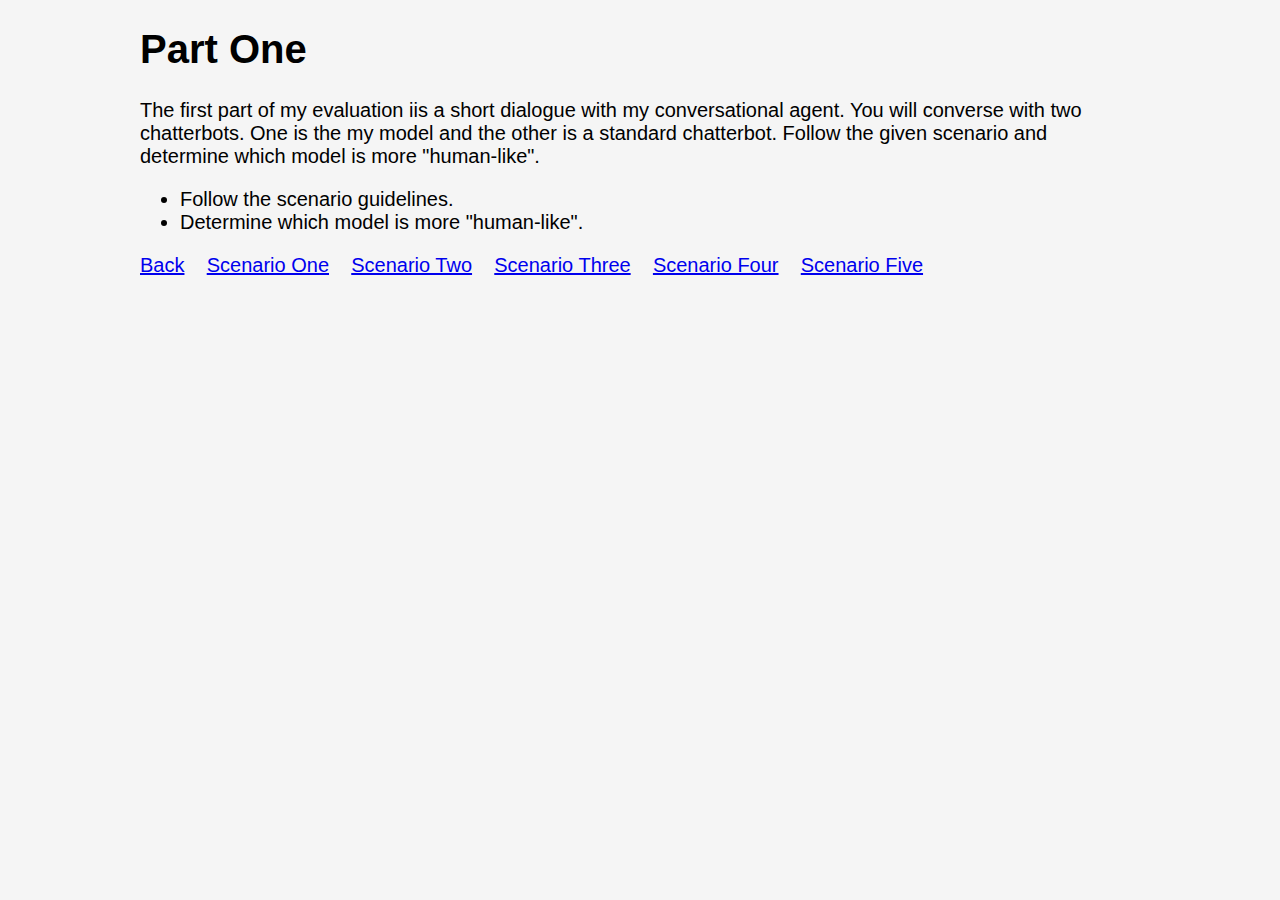
==== evaluate/partone/partone.html @ 7a10b388 "updated evaluation user interface" ====
<!DOCTYPE html>

<html>
    <head>
        <title>Question Evaluation</title>
        <link rel="stylesheet" media="screen" href="../../stylesheets/evaluate.css">
        <link rel="shortcut icon" type="image/png" href="../images/favicon.png">
        <script src="../../javascripts/jquery-1.7.1.min.js"></script>
        <meta charset = utf-8 />
    </head>
	<body>
	
		<style>
		#content {
			margin: 0 auto;
			width: 1000px;
			font-size:  20px;
		}
		</style>
		<div id="wrapper">
			<div id="content">
				<h1>Part One</h1>
				
				<p>The first part of my evaluation iis a short dialogue with my conversational agent.  You will converse with two chatterbots.  One is the my model and the other is a standard chatterbot.  Follow the given scenario and determine which model is more "human-like".</p>
					
				<ul>
					<li>Follow the scenario guidelines.</li>
					<li>Determine which model is more "human-like".</li>
				</ul>
				
				<p>
                    <a href="../index.html">Back</a>&nbsp;&nbsp;&nbsp;
                    <a href="scenario1.html">Scenario One</a>&nbsp;&nbsp;&nbsp;
				    <a href="scenario1.html">Scenario Two</a>&nbsp;&nbsp;&nbsp;
				    <a href="scenario1.html">Scenario Three</a>&nbsp;&nbsp;&nbsp;
				    <a href="scenario1.html">Scenario Four</a>&nbsp;&nbsp;&nbsp;
				    <a href="scenario1.html">Scenario Five</a>&nbsp;&nbsp;&nbsp;
				</p>
			</div>
		</div>
	</body>
</html>
---- stylesheets/evaluate.css ----
body {
	background-color: #F5F5F5;
	font-family: Arial, Helvetica, sans-serif;
}

#model-a-input {
	border: 1px solid black;
	border-radius:5px;
	border-bottom-right-radius:0;
	border-top-right-radius:0;
	background: #ddd;
	padding: 5px;
	position: absolute;
	width: 465px;
    background-repeat: no-repeat;
    text-indent: 15px;
    height: 30px;
    box-shadow: inset 0 0 2px #000000;
}

#model-a-button {
	border: 1px solid black;
	position: absolute;
	width: 45px;
	height: 42px;
	box-shadow: inset 0 0 2px #000000;
	border-bottom-right-radius:5px;
	border-top-right-radius:5px;
	background-image: url(../images/chat-search.png);
	bottom: 5px;
}

#model-b-input {
	border: 1px solid black;
	border-radius:5px;
	border-bottom-right-radius:0;
	border-top-right-radius:0;
	background: #ddd;
	padding: 5px;
	position: absolute;
	width: 465px;
    background-repeat: no-repeat;
    text-indent: 15px;
    height: 30px;
    box-shadow: inset 0 0 2px #000000;
}

#model-b-button {
	border: 1px solid black;
	position: absolute;
	width: 45px;
	height: 42px;
	box-shadow: inset 0 0 2px #000000;
	border-bottom-right-radius:5px;
	border-top-right-radius:5px;
	background-image: url(../images/chat-search.png);
}

input[type="text"], input[type="password"], textarea, select { 
    outline: none;
}

#model-a {
	background-color: #fff;
	height: 500px;
	position: absolute;
	-moz-box-shadow:    inset 0 0 5px #333;
    -webkit-box-shadow: inset 0 0 5px #333;
    box-shadow:         inset 0 0 5px #333;
    padding: 10px;
    border-radius:5px;
}

#model-a-header {
	background-color: #555;
	color: whitesmoke;
	height: 50px;
}

#model-a-body {
	height: 450px;
	overflow-y: auto;
}

#model-b {
	background-color: #fff;
	height: 500px;
	position: absolute;
	-moz-box-shadow:    inset 0 0 5px #333;
    -webkit-box-shadow: inset 0 0 5px #333;
    box-shadow:         inset 0 0 5px #333;
    padding: 10px;
    border-radius:5px;
}

#model-b-header {
	background-color: #555;
	color: whitesmoke;
	height: 50px;
}

#model-b-body {
	height: 450px;
	overflow-y: auto;
}

#submit-result {
	position: absolute;
	bottom:10px;
}

.title {
	color:red;
	font-style:italic;
}

.desc {
	color: #aaa;
	font-style:italic;
	font-size: 16px;
}

#thumbs {
	width: 800px;
	margin: 0 auto;
	border-spacing: 10px;
}

.scenario-thumb {
	width: 200px;
	height: 250px;
	border-radius:5px;
	border: 1px solid #656565;

	margin-right: 10px;
	-moz-box-shadow:    inset 0 0 5px #333;
    -webkit-box-shadow: inset 0 0 5px #333;
    box-shadow:         inset 0 0 5px #333;
    font-size: 54px;
    text-align: center;
    vertical-align: middle;
    display: table-cell;
    color: #656565;
  
}

.scenario-thumb:hover {
	cursor: pointer;
	border: 1px solid black;
	color: black;
	-moz-box-shadow:    inset 0 0 5px #000;
    -webkit-box-shadow: inset 0 0 5px #000;
    box-shadow:         inset 0 0 5px #000;	
}

.odd {
	color: #333;
}

.even {
	color: #222;
}

.ana-button {
	width: 100px;
}

#evaluation {
    position: absolute;
    bottom: 0;
    left: 0;
    background-color: #555;
    width: 100%;
    color: white;
}

#submit-text {
	width: 500px;
}

#evaluation th {
	border: none;
}

#evaluation td, th {
    padding: 10px;
}


/*****************************************************************************

Knowledge Base

*****************************************************************************/

#cy {
    position: absolute;
    left: 0;
    top: 0;
}

#mask {
    display: none;
    position: absolute;
    background-color: rgba(0, 0, 0, 0.8);
    z-index: 999;
    top: 0;
    left: 0;
}

#popup {
    position: absolute;
    background-color: rgba(255, 255, 255, 1);
    z-index:9999;
    -webkit-border-radius: 10px;
    -moz-box-shadow: 0px 0px 25px #000;
    -webkit-box-shadow: 0px 0px 25px #000;
    box-shadow: 0px 0px 25px #000;
}

#close {
    position: absolute;
    top: -25px;
    right: -25px;
}

#close:hover {
    cursor: pointer;
}

#load {
    position: absolute;
    bottom: 5px;
    left: 5px;
}

#events {
    position: absolute;
    top: 10px;
    right: 10px;
    border: 1px solid black;
    border-collapse: collapse;
    width: 480px;
}

#events td, th {
    border: 1px solid black;
    padding: 10px;
}


/*********************
poopup
**********************/
#events-div {
    height: 200px;
    max-height: 200px;
    overflow-y: scroll;
    position: absolute;
    top: 0px;
    right: 15px;
}

#event {
    border: 1px solid black;
    border-collapse: collapse;
    width: 100%;
}

#event td, th {
    border: 1px solid black;
    padding: 10px;
}

#medical-div {
    height: 200px;
    max-height: 200px;
    overflow-y: scroll;
    position: absolute;
    top: 200px;
    right: 15px;
}

#medcl {
    border: 1px solid black;
    border-collapse: collapse;
    width: 100%;
}

#medcl td, th {
    border: 1px solid black;
    padding: 10px;
}

#daily-div {
	height: 200px;
    max-height: 200px;
    overflow-y: scroll;
    position: absolute;
    top: 400px;
    right: 15px;
}

#daily {
    border: 1px solid black;
    border-collapse: collapse;
    width: 100%;
}

#daily td, th {
    border: 1px solid black;
    padding: 10px;
}
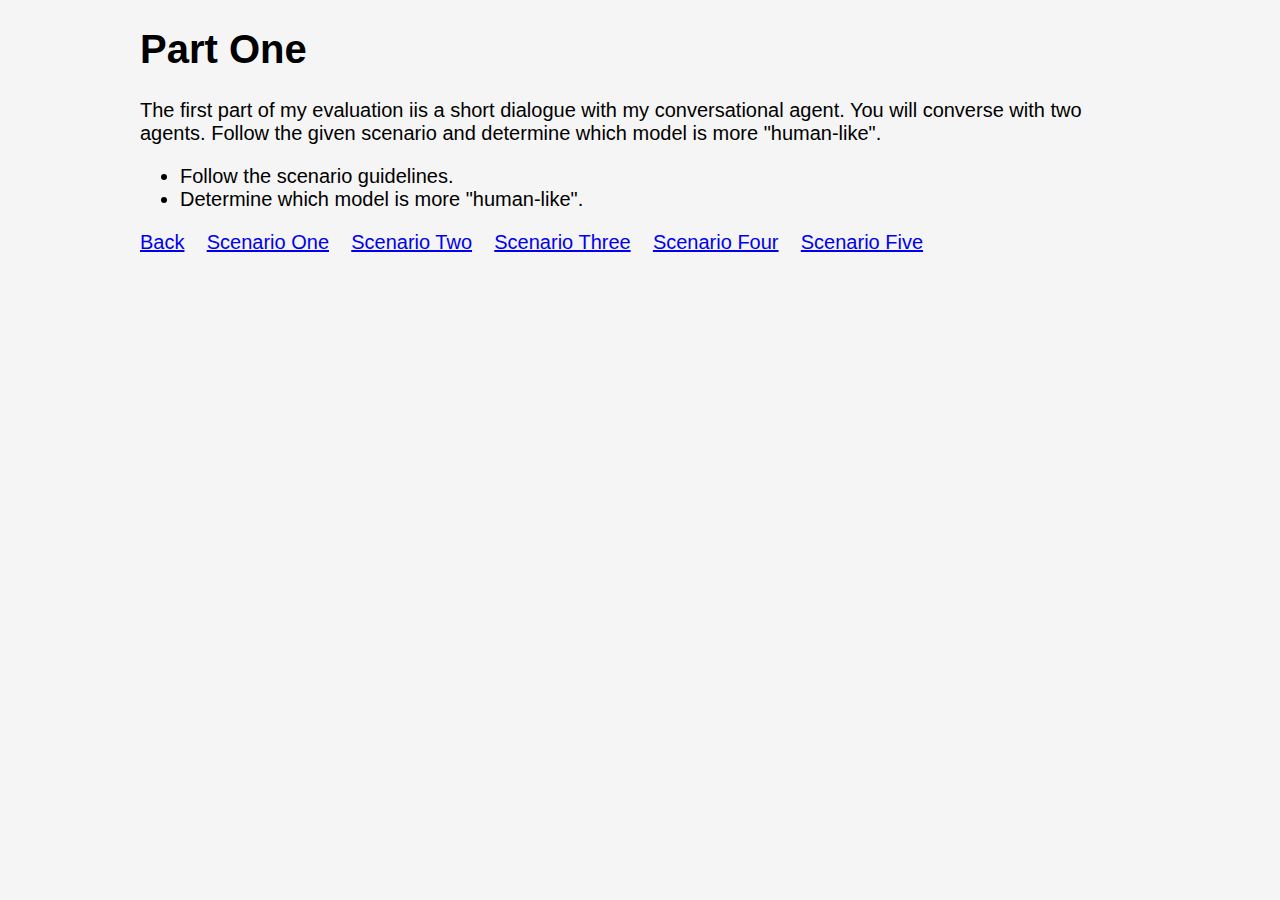
==== commit d6ff9b26: "ugh" ====
--- a/evaluate/partone/partone.html
+++ b/evaluate/partone/partone.html
@@ -21,7 +21,7 @@
 			<div id="content">
 				<h1>Part One</h1>
 				
-				<p>The first part of my evaluation iis a short dialogue with my conversational agent.  You will converse with two chatterbots.  One is the my model and the other is a standard chatterbot.  Follow the given scenario and determine which model is more "human-like".</p>
+				<p>The first part of my evaluation iis a short dialogue with my conversational agent.  You will converse with two agents.  Follow the given scenario and determine which model is more "human-like".</p>
 					
 				<ul>
 					<li>Follow the scenario guidelines.</li>
@@ -30,11 +30,11 @@
 				
 				<p>
                     <a href="../index.html">Back</a>&nbsp;&nbsp;&nbsp;
-                    <a href="scenario1.html">Scenario One</a>&nbsp;&nbsp;&nbsp;
-				    <a href="scenario1.html">Scenario Two</a>&nbsp;&nbsp;&nbsp;
-				    <a href="scenario1.html">Scenario Three</a>&nbsp;&nbsp;&nbsp;
-				    <a href="scenario1.html">Scenario Four</a>&nbsp;&nbsp;&nbsp;
-				    <a href="scenario1.html">Scenario Five</a>&nbsp;&nbsp;&nbsp;
+                    <a href="scenario1.jsp">Scenario One</a>&nbsp;&nbsp;&nbsp;
+				    <a href="scenario1.jsp">Scenario Two</a>&nbsp;&nbsp;&nbsp;
+				    <a href="scenario1.jsp">Scenario Three</a>&nbsp;&nbsp;&nbsp;
+				    <a href="scenario1.jsp">Scenario Four</a>&nbsp;&nbsp;&nbsp;
+				    <a href="scenario1.jsp">Scenario Five</a>&nbsp;&nbsp;&nbsp;
 				</p>
 			</div>
 		</div>
--- a/stylesheets/evaluate.css
+++ b/stylesheets/evaluate.css
@@ -310,4 +310,17 @@
 #daily td, th {
     border: 1px solid black;
     padding: 10px;
+}
+
+#loading {
+    position: absolute;
+    top: 0;
+    left: 0;
+    display: none;
+    z-index:9999;
+    background-color: rgba(0, 0, 0, 0.8);
+}
+
+#loading-gif {
+    position: absolute;
 }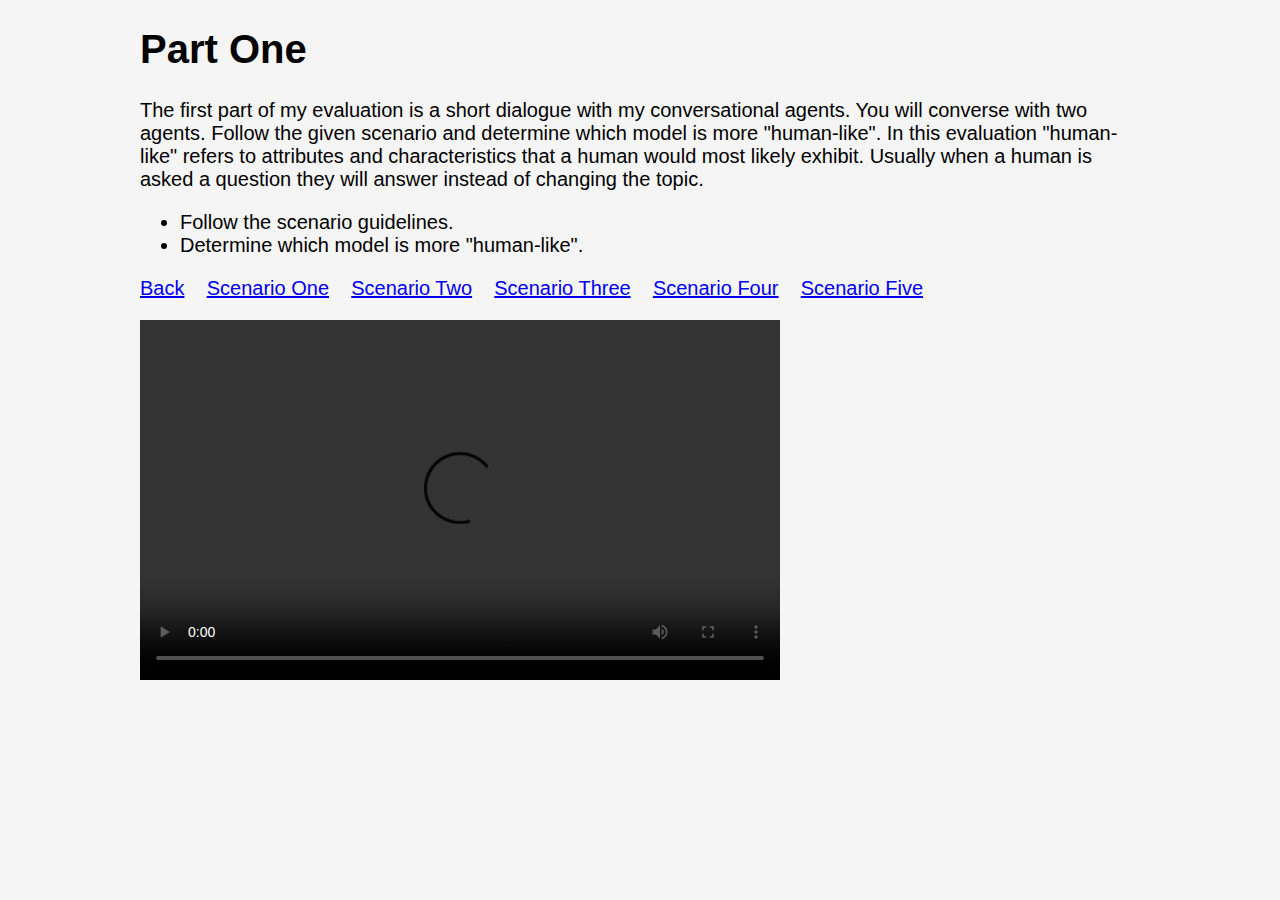
==== commit 70948378: "fixed UI" ====
--- a/evaluate/partone/partone.html
+++ b/evaluate/partone/partone.html
@@ -21,7 +21,7 @@
 			<div id="content">
 				<h1>Part One</h1>
 				
-				<p>The first part of my evaluation iis a short dialogue with my conversational agent.  You will converse with two agents.  Follow the given scenario and determine which model is more "human-like".</p>
+				<p>The first part of my evaluation is a short dialogue with my conversational agents.  You will converse with two agents.  Follow the given scenario and determine which model is more "human-like".  In this evaluation "human-like" refers to attributes and characteristics that a human would most likely exhibit.  Usually when a human is asked a question they will answer instead of changing the topic.</p>
 					
 				<ul>
 					<li>Follow the scenario guidelines.</li>
@@ -36,6 +36,10 @@
 				    <a href="scenario1.jsp">Scenario Four</a>&nbsp;&nbsp;&nbsp;
 				    <a href="scenario1.jsp">Scenario Five</a>&nbsp;&nbsp;&nbsp;
 				</p>
+
+				<video width="640" height="360" controls id="video-player">
+					<source src="lotr.ogv" type='video/ogg; codecs="theora, vorbis"'> 
+				</video>
 			</div>
 		</div>
 	</body>
--- a/stylesheets/evaluate.css
+++ b/stylesheets/evaluate.css
@@ -69,17 +69,13 @@
     box-shadow:         inset 0 0 5px #333;
     padding: 10px;
     border-radius:5px;
+    overflow-y: auto;
 }
 
 #model-a-header {
 	background-color: #555;
 	color: whitesmoke;
 	height: 50px;
-}
-
-#model-a-body {
-	height: 450px;
-	overflow-y: auto;
 }
 
 #model-b {
@@ -91,17 +87,13 @@
     box-shadow:         inset 0 0 5px #333;
     padding: 10px;
     border-radius:5px;
+    overflow-y: auto;
 }
 
 #model-b-header {
 	background-color: #555;
 	color: whitesmoke;
 	height: 50px;
-}
-
-#model-b-body {
-	height: 450px;
-	overflow-y: auto;
 }
 
 #submit-result {
@@ -252,64 +244,117 @@
 /*********************
 poopup
 **********************/
+
 #events-div {
     height: 200px;
     max-height: 200px;
-    overflow-y: scroll;
+    overflow-y: auto;
     position: absolute;
     top: 0px;
     right: 15px;
 }
 
+.table-title {
+    font-family: "Lucida Sans Unicode","Lucida Grande",Sans-Serif;
+    font-size: 16px;
+    margin: 10px;
+    color: #003399;
+}
+
 #event {
-    border: 1px solid black;
+    background: none repeat scroll 0 0 #FFFFFF;
     border-collapse: collapse;
-    width: 100%;
-}
-
-#event td, th {
-    border: 1px solid black;
-    padding: 10px;
+    font-family: "Lucida Sans Unicode","Lucida Grande",Sans-Serif;
+    font-size: 12px;
+    margin: 20px;
+    margin-top: 5px;
+    text-align: left;
+    width: 95%;
+}
+
+#event td {
+    border-bottom: 1px solid #CCCCCC;
+    color: #666699;
+    padding: 6px 8px;
+}
+
+#event th {
+    border: none;
+    border-bottom: 2px solid #6678B1;
+    color: #003399;
+    font-size: 14px;
+    font-weight: normal;
+    padding: 10px 8px;
 }
 
 #medical-div {
     height: 200px;
     max-height: 200px;
-    overflow-y: scroll;
+    overflow-y: auto;
     position: absolute;
     top: 200px;
     right: 15px;
 }
 
 #medcl {
-    border: 1px solid black;
+    background: none repeat scroll 0 0 #FFFFFF;
     border-collapse: collapse;
-    width: 100%;
-}
-
-#medcl td, th {
-    border: 1px solid black;
-    padding: 10px;
+    font-family: "Lucida Sans Unicode","Lucida Grande",Sans-Serif;
+    font-size: 12px;
+    margin: 20px;
+    margin-top: 5px;
+    text-align: left;
+    width: 95%;
+}
+
+#medcl td {
+    border-bottom: 1px solid #CCCCCC;
+    color: #666699;
+    padding: 6px 8px;
+}
+
+#medcl th {
+    border: none;
+    border-bottom: 2px solid #6678B1;
+    color: #003399;
+    font-size: 14px;
+    font-weight: normal;
+    padding: 10px 8px;
 }
 
 #daily-div {
 	height: 200px;
     max-height: 200px;
-    overflow-y: scroll;
+    overflow-y: auto;
     position: absolute;
     top: 400px;
     right: 15px;
 }
 
 #daily {
-    border: 1px solid black;
+    background: none repeat scroll 0 0 #FFFFFF;
     border-collapse: collapse;
-    width: 100%;
-}
-
-#daily td, th {
-    border: 1px solid black;
-    padding: 10px;
+    font-family: "Lucida Sans Unicode","Lucida Grande",Sans-Serif;
+    font-size: 12px;
+    margin: 20px;
+    margin-top: 5px;
+    text-align: left;
+    width: 95%;
+}
+
+#daily td {
+    border-bottom: 1px solid #CCCCCC;
+    color: #666699;
+    padding: 6px 8px;
+}
+
+#daily th {
+    border: none;
+    border-bottom: 2px solid #6678B1;
+    color: #003399;
+    font-size: 14px;
+    font-weight: normal;
+    padding: 10px 8px;
 }
 
 #loading {
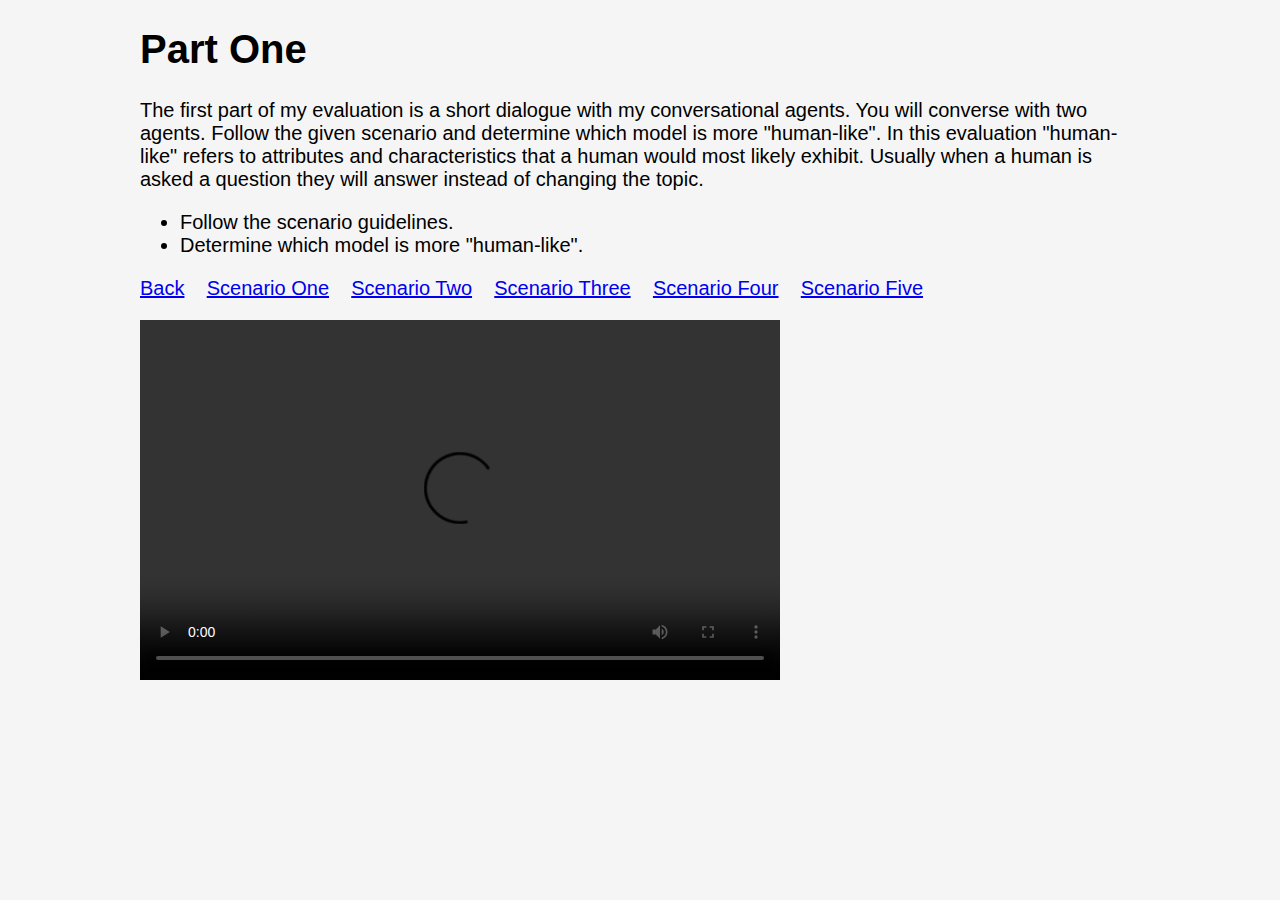
==== commit b077a024: "added tutorial videos" ====
--- a/evaluate/partone/partone.html
+++ b/evaluate/partone/partone.html
@@ -38,7 +38,7 @@
 				</p>
 
 				<video width="640" height="360" controls id="video-player">
-					<source src="lotr.ogv" type='video/ogg; codecs="theora, vorbis"'> 
+					<source src="partone.ogv" type='video/ogg; codecs="theora, vorbis"'> 
 				</video>
 			</div>
 		</div>
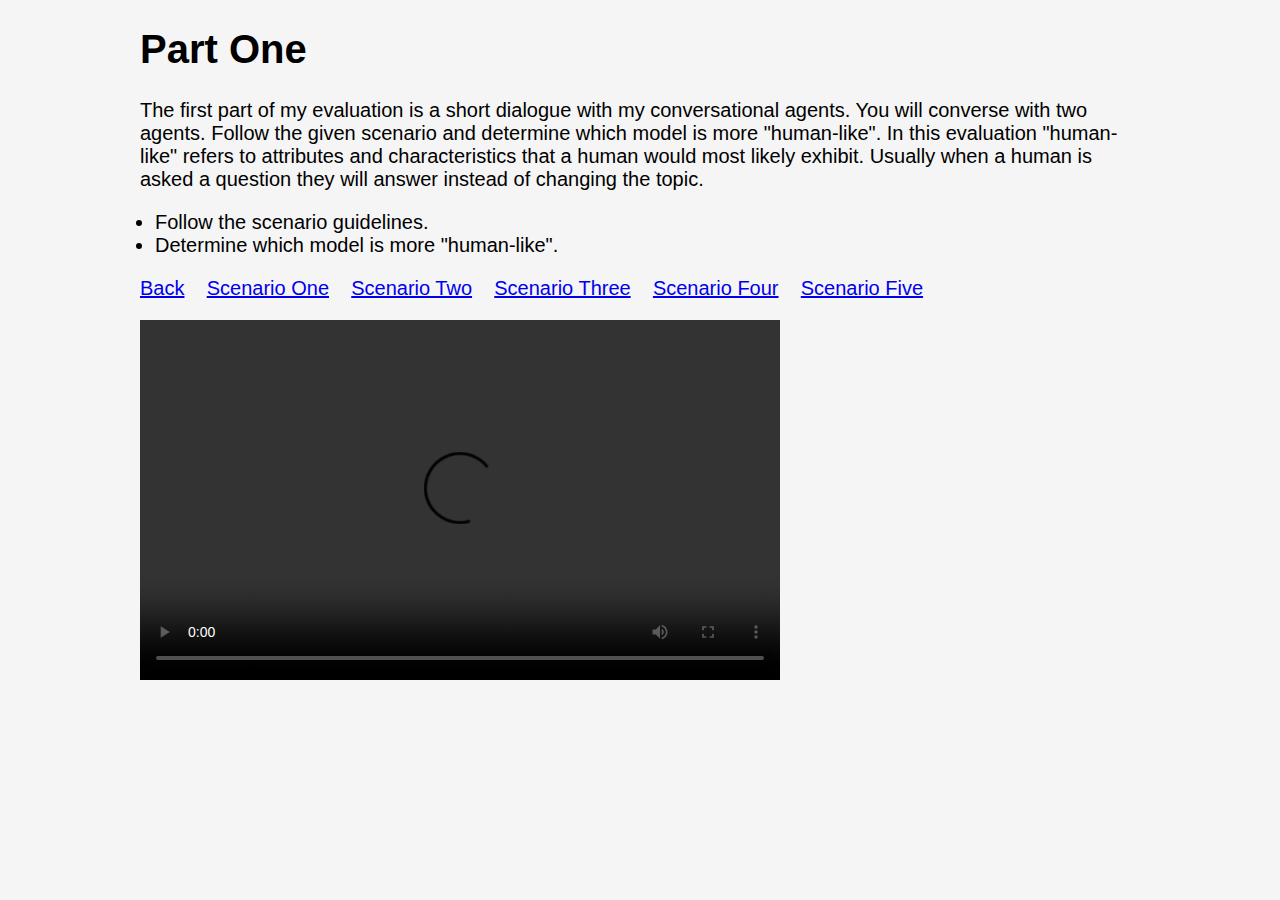
==== commit 1306db45: "u.i. changes" ====
--- a/evaluate/partone/partone.html
+++ b/evaluate/partone/partone.html
@@ -31,10 +31,10 @@
 				<p>
                     <a href="../index.html">Back</a>&nbsp;&nbsp;&nbsp;
                     <a href="scenario1.jsp">Scenario One</a>&nbsp;&nbsp;&nbsp;
-				    <a href="scenario1.jsp">Scenario Two</a>&nbsp;&nbsp;&nbsp;
-				    <a href="scenario1.jsp">Scenario Three</a>&nbsp;&nbsp;&nbsp;
-				    <a href="scenario1.jsp">Scenario Four</a>&nbsp;&nbsp;&nbsp;
-				    <a href="scenario1.jsp">Scenario Five</a>&nbsp;&nbsp;&nbsp;
+				    <a href="scenario2.jsp">Scenario Two</a>&nbsp;&nbsp;&nbsp;
+				    <a href="scenario3.jsp">Scenario Three</a>&nbsp;&nbsp;&nbsp;
+				    <a href="scenario4.jsp">Scenario Four</a>&nbsp;&nbsp;&nbsp;
+				    <a href="scenario5.jsp">Scenario Five</a>&nbsp;&nbsp;&nbsp;
 				</p>
 
 				<video width="640" height="360" controls id="video-player">
--- a/stylesheets/evaluate.css
+++ b/stylesheets/evaluate.css
@@ -368,4 +368,15 @@
 
 #loading-gif {
     position: absolute;
+}
+
+#topics {
+    position: absolute;
+    background: #ddd;
+    padding: 10px;
+    font-size: 10px;
+}
+
+ul {
+    padding-left: 15px;
 }